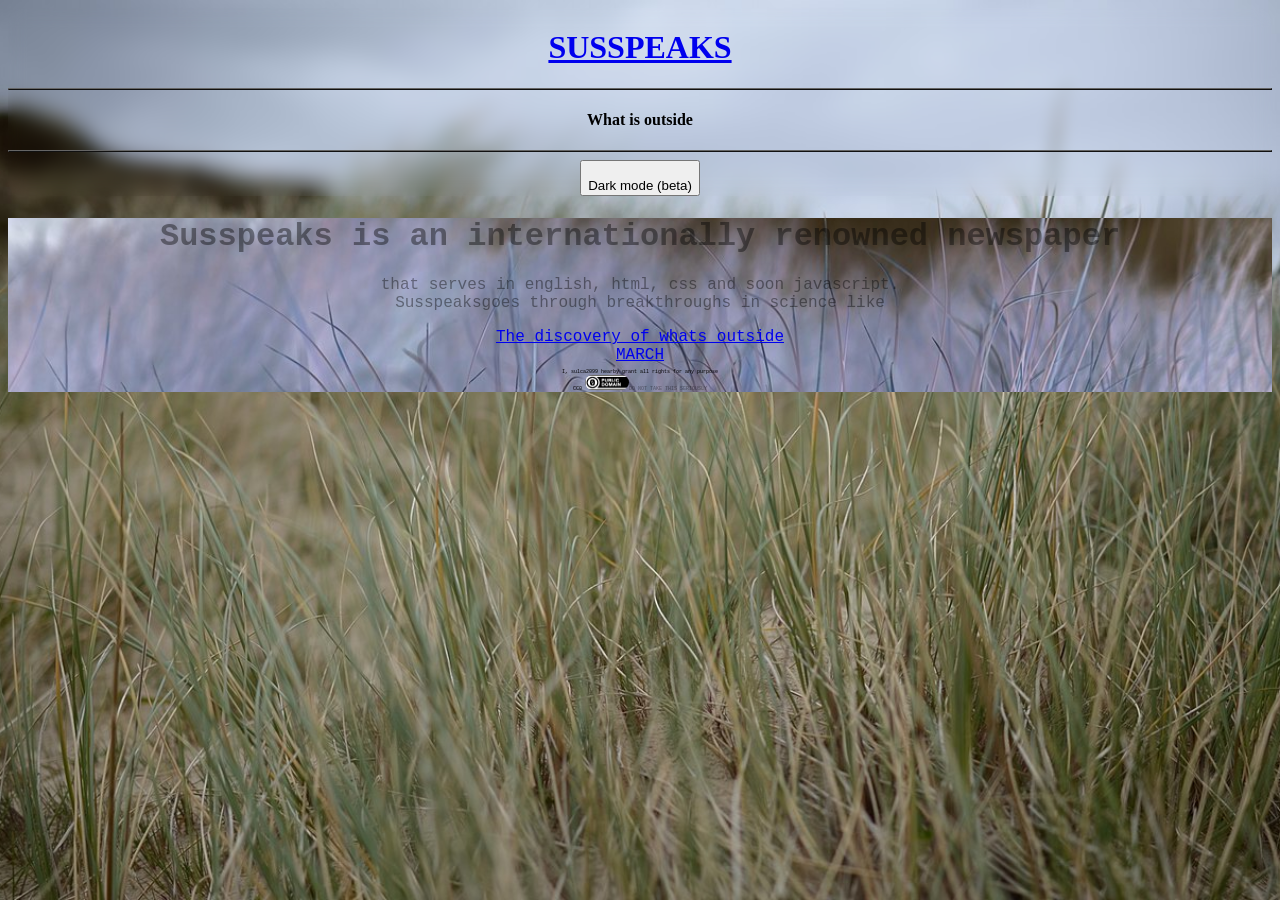
==== index.html @ c2003868 "Update index.html" ====
<!DOCTYPE html>
<html lang="en">
    <head>
        <title>HomePage - susspeaks</title>
        <link rel="stylesheet" href="/Assets/main.css">
        <link rel="icon" id="dynamic-favicon" type="image/x-ico" href="/Assets/fav.ico">
    </head>
    <body id="bodythe">
        <div id="topbar">
            <h1><a href="/index.html">SUSSPEAKS</a></h1><hr style="filter:invert(); color: rgba(0, 0, 0, 0.2); text-decoration: dotted;"><h4>What is outside</h4><hr style="filter: invert(); color: rgba(0, 0, 0, 0.2); text-decoration: dotted;">
            <button id="button.on" onclick="darkModeToggle()"><br>Dark mode (beta)</button>
            
        </div>
        <div id="body">
            <h1>Susspeaks is an internationally renowned newspaper</h1> 
            <p>that serves in english, html, css and soon javascript.<br>Susspeaksgoes through breakthroughs in science like</p>
            <showmeblog>
                <a href="Blog/Blog1.html">The discovery of whats outside<br>MARCH</a>
            </showmeblog>
            <p style="font-size:5px;"><a style="text-decoration: none; color: black;" href="https://creativecommons.org/publicdomain/zero/1.0/">I, sulca2099 hearby grant all rights for any purpose<br>CC0 <img width="44" height="15" src="/Assets/88x31.png" alt="CC0 logo"></a>DO NOT TAKE THIS SERIOUSLY</p>
            <script src="/Assets/main.js" defer></script>
        </div>
    </body>
</html>


<!--https://www.w3schools.com/howto/howto_js_navbar_sticky.asp https://developer.mozilla.org/en-US/docs/Web/CSS/Reference/Values/filter-function/invert some css had help with google ai https://www.w3schools.com/howto/howto_css_parallax.asp https://stackoverflow.com/questions/41731282/how-to-fade-in-out-a-navbar-which-gets-fixed-after-scrolling https://discourse.webflow.com/t/beautify-your-nav-bar-with-a-blurry-background-tutorial/114199 https://stackoverflow.com/questions/15162259/transparent-menu-navigation-bar https://css-tricks.com/the-shapes-of-css/ https://www.w3schools.com/tags/tag_center.ASP https://stackoverflow.com/questions/19212188/avoid-line-break-between-html-elements https://www.w3schools.com/css/css_margin.asp-->
---- Assets/main.css ----
:root{
        --button-on-state:polygon(0%,50%,50%,100%,50%,0%);
        --button-off-state:polygon(100%,100%,50%,50%,0%,100%,50%,25%);;
}
img{
        border-radius:15px;
        animation: img_animation linear forward;
        animation-duration:auto;
        animation-timeline:view();
        animation-range: entry 0% cover 50% exit 100%;
}
img:hover{
        filter:blur(3px);
}
@keyframes img_animation{
        0% {filter:blur(100px);}
        50% {filter:blur(0px);}
        100% {filter:blur(100px);}
}
#topbar{
        background-color: rgba(255,255,255,0);
        background-position-x: 0%;
        border-radius:15px;
        z-index:9999;
        position: sticky;
        top:0;
        backdrop-filter: blur(8px);
        overflow: hidden;
        text-align: center;
        background-size: cover;
        transition-property: backdrop-filter 1s ease;
        
}
.topbar:hover {
        backdrop-filter: blur(16px);
}
#body{
        text-align: center;
        font-family: 'Courier New', Courier, monospace;
        color:rgba(0,0,0,.4);
        backdrop-filter:invert();

}
#bodythe{
        background-image: url(/Assets/Grass_public_domain.JPG);
        position: sticky;
        /*copied from source*/
        min-height: 500px;

        /* Create the parallax scrolling effect */
        background-attachment: fixed;
        background-position: center;
        background-repeat: no-repeat;
        background-size: cover;
        /*end*/
        
}
#button{
        color:rgba(0,0,0,1);
        margin-left:0%;
}
#button.on{
        clip-path:polygon(0%,50%,50%,100%,50%,0%);
}
#button.off{
        clip-path:polygon(100%,100%,50%,50%,0%,100%,50%,25%);
}
@keyframes topbar_shrink{
        0%{width:100vw; height:10vh;}
        100%{width:50vw; height:5vh;}
}
@keyframes button_animation{
        0% {clip-path:--button-on-state}
        25% {clip-path:--button-on-state; color:rgba(0,0,0,.5);}
        50% {clip-path:--button-off-state; color:rgba(0,0,0,0);}
        75% {clip-path:--button-off-state; color:rgba(0,0,0,.5);}
        100% {clip-path:--button-off-state; color:rgba(0,0,0,1);}
}
#dynamic-favicon{}
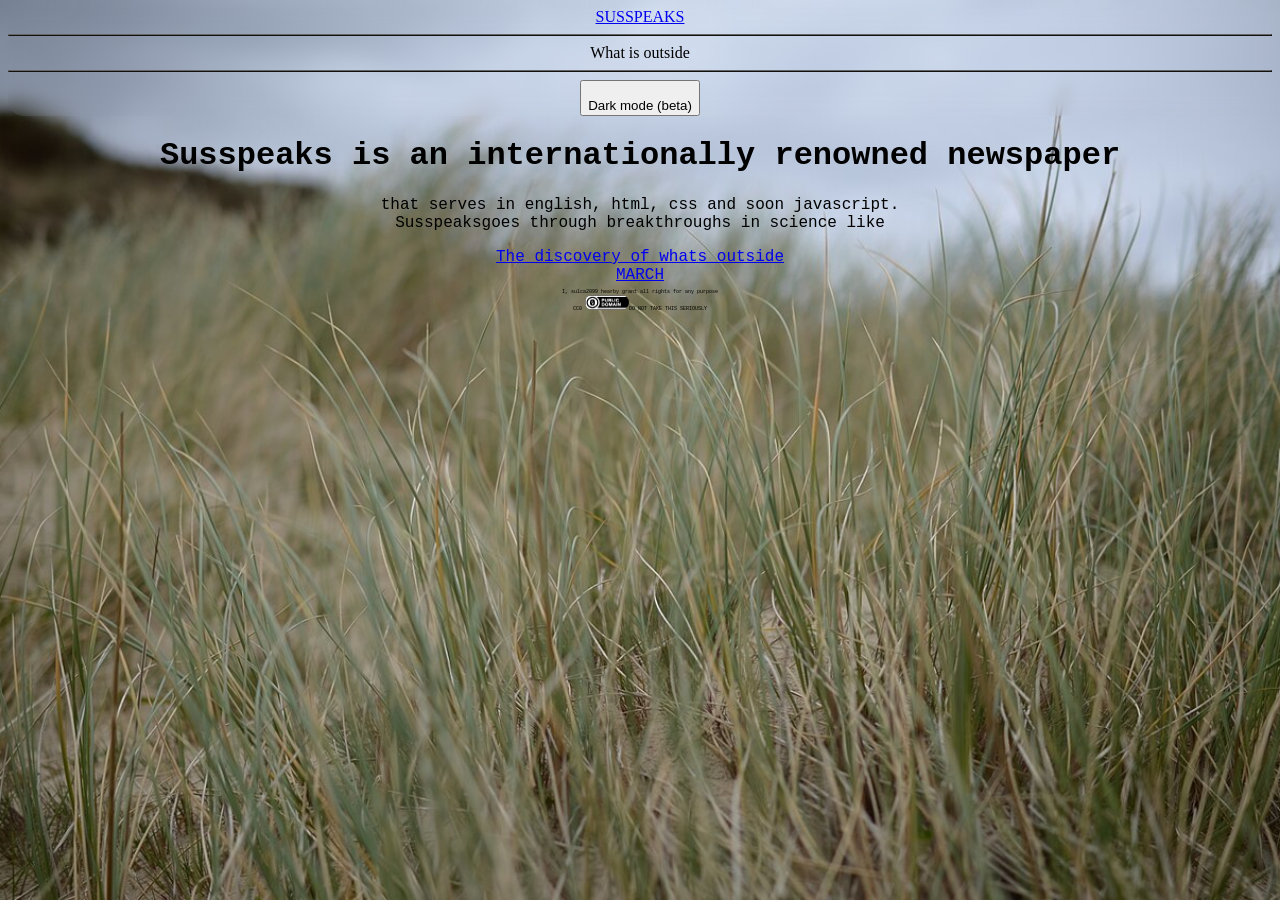
==== commit ac6a9828: "Update index.html" ====
--- a/index.html
+++ b/index.html
@@ -3,12 +3,12 @@
 <html lang="en">
     <head>
         <title>HomePage - susspeaks</title>
-        <link rel="stylesheet" href="/Assets/main.css">
-        <link rel="icon" id="dynamic-favicon" type="image/x-ico" href="/Assets/fav.ico">
+        <link rel="stylesheet" href="./Assets/main.css">
+        <link rel="icon" id="dynamic-favicon" type="image/x-ico" href="Assets/fav.ico">
     </head>
     <body id="bodythe">
         <div id="topbar">
-            <h1><a href="/index.html">SUSSPEAKS</a></h1><hr style="filter:invert(); color: rgba(0, 0, 0, 0.2); text-decoration: dotted;"><h4>What is outside</h4><hr style="filter: invert(); color: rgba(0, 0, 0, 0.2); text-decoration: dotted;">
+            <a href="index.html" class="toptop">SUSSPEAKS</a><hr style="filter:invert(); color: rgba(0, 0, 0, 0.2); text-decoration: dotted;">What is outside<hr style="filter: invert(); color: rgba(0, 0, 0, 0.2); text-decoration: dotted;">
             <button id="button.on" onclick="darkModeToggle()"><br>Dark mode (beta)</button>
             
         </div>
@@ -18,8 +18,8 @@
             <showmeblog>
                 <a href="Blog/Blog1.html">The discovery of whats outside<br>MARCH</a>
             </showmeblog>
-            <p style="font-size:5px;"><a style="text-decoration: none; color: black;" href="https://creativecommons.org/publicdomain/zero/1.0/">I, sulca2099 hearby grant all rights for any purpose<br>CC0 <img width="44" height="15" src="/Assets/88x31.png" alt="CC0 logo"></a>DO NOT TAKE THIS SERIOUSLY</p>
-            <script src="/Assets/main.js" defer></script>
+            <p style="font-size:5px;"><a style="text-decoration: none; color: black;" href="https://creativecommons.org/publicdomain/zero/1.0/">I, sulca2099 hearby grant all rights for any purpose<br>CC0 <img width="44" height="15" src="./Assets/88x31.png" alt="CC0 logo"></a>DO NOT TAKE THIS SERIOUSLY</p>
+            <script src="./Assets/main.js" defer></script>
         </div>
     </body>
 </html>
--- a/Assets/main.css
+++ b/Assets/main.css
@@ -1,7 +1,7 @@
-:root{
+/*:root{
         --button-on-state:polygon(0%,50%,50%,100%,50%,0%);
         --button-off-state:polygon(100%,100%,50%,50%,0%,100%,50%,25%);;
-}
+}*//*debug*/
 img{
         border-radius:15px;
         animation: img_animation linear forward;
@@ -11,6 +11,12 @@
 }
 img:hover{
         filter:blur(3px);
+}
+showmeblog{
+        width:10%;
+        height:25%;
+        /*background-color:rgba(0,0,0,0);*/
+        backdrop-filter:blur(12px);
 }
 @keyframes img_animation{
         0% {filter:blur(100px);}
@@ -31,14 +37,14 @@
         transition-property: backdrop-filter 1s ease;
         
 }
-.topbar:hover {
+#topbar:hover {
         backdrop-filter: blur(16px);
 }
 #body{
         text-align: center;
         font-family: 'Courier New', Courier, monospace;
-        color:rgba(0,0,0,.4);
-        backdrop-filter:invert();
+        /*color:rgba(0,0,0,.4);
+        backdrop-filter:invert();*/
 
 }
 #bodythe{
